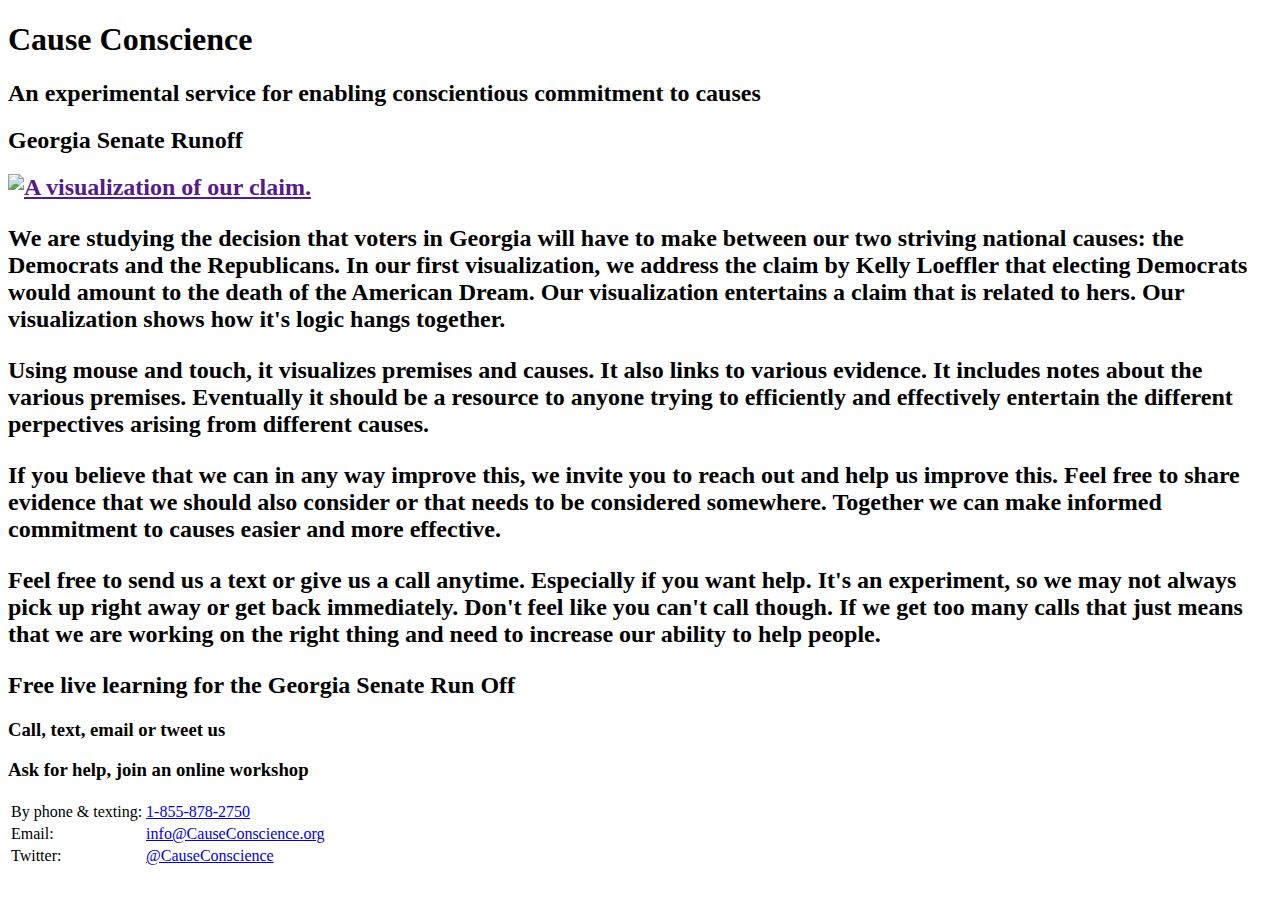
==== public/index.html @ 08302c4e "Includes homepage" ====
<!DOCTYPE html>

<html>
    <head>
        <link rel='stylesheet' href='./homepage.css' />
    </head>

    <body>
        <div class='content'>
        <h1>Cause Conscience</h1>

        <div class='tagline'>
            <h2>An <span class='experimental'>experimental</span> service for enabling conscientious commitment to causes</h2>
        </div>
        <div class='runoff'>
            <h2>Georgia Senate Runoff<h2>
            <div class='runoff__purpose'>
                <a href=""><img src="interactive-visualization.jpg" alt="A visualization of our claim." /></a>
                <p>We are studying the decision that voters in Georgia will have to make between our two striving national causes: the Democrats and the Republicans. In our first visualization, we address the claim by Kelly Loeffler that electing Democrats would amount to the death of the American Dream. Our visualization entertains a claim that is related to hers. Our visualization shows how it's logic hangs together.</p>
                <p>Using mouse and touch, it visualizes premises and causes. It also links to various evidence. It includes notes about the various premises. Eventually it should be a resource to anyone trying to efficiently and effectively entertain the different perpectives arising from different causes.</p>
                <p>If you believe that we can in any way improve this, we invite you to reach out and help us improve this. Feel free to share evidence that we should also consider or that needs to be considered somewhere. Together we can make informed commitment to causes easier and more effective.</p>
                <p>Feel free to send us a text or give us a call anytime. Especially if you want help. It's an experiment, so we may not always pick up right away or get back immediately. Don't feel like you can't call though. If we get too many calls that just means that we are working on the right thing and need to increase our ability to help people.</p>
            </div>
        </div>
        </div>

        <footer class="contact">
            <h2><span class='experimental'>Free live learning</span> for the Georgia Senate Run Off</h2>
            <h3>Call, text, email or tweet us</h3>
            <h3 class="activities">Ask for help, join an online workshop</h3>

            <table>
                <tbody>
                    <tr>
                        <td>By phone & texting: </td>
                        <td><a href="tel:855-878-2750">1-855-878-2750</a></td>
                    </tr>
                    <tr>
                        <td>Email: </td><td><a href="mailto: info@CauseConscience.org">info@CauseConscience.org</a></td>
                    </tr>
                    <tr>
                        <td>Twitter: </td><td><a href="https://twitter.com/CauseConscience">@CauseConscience</a></td>
                    </tr>
                </tbody>
            </table>
        </footer>
    </body>
</html>
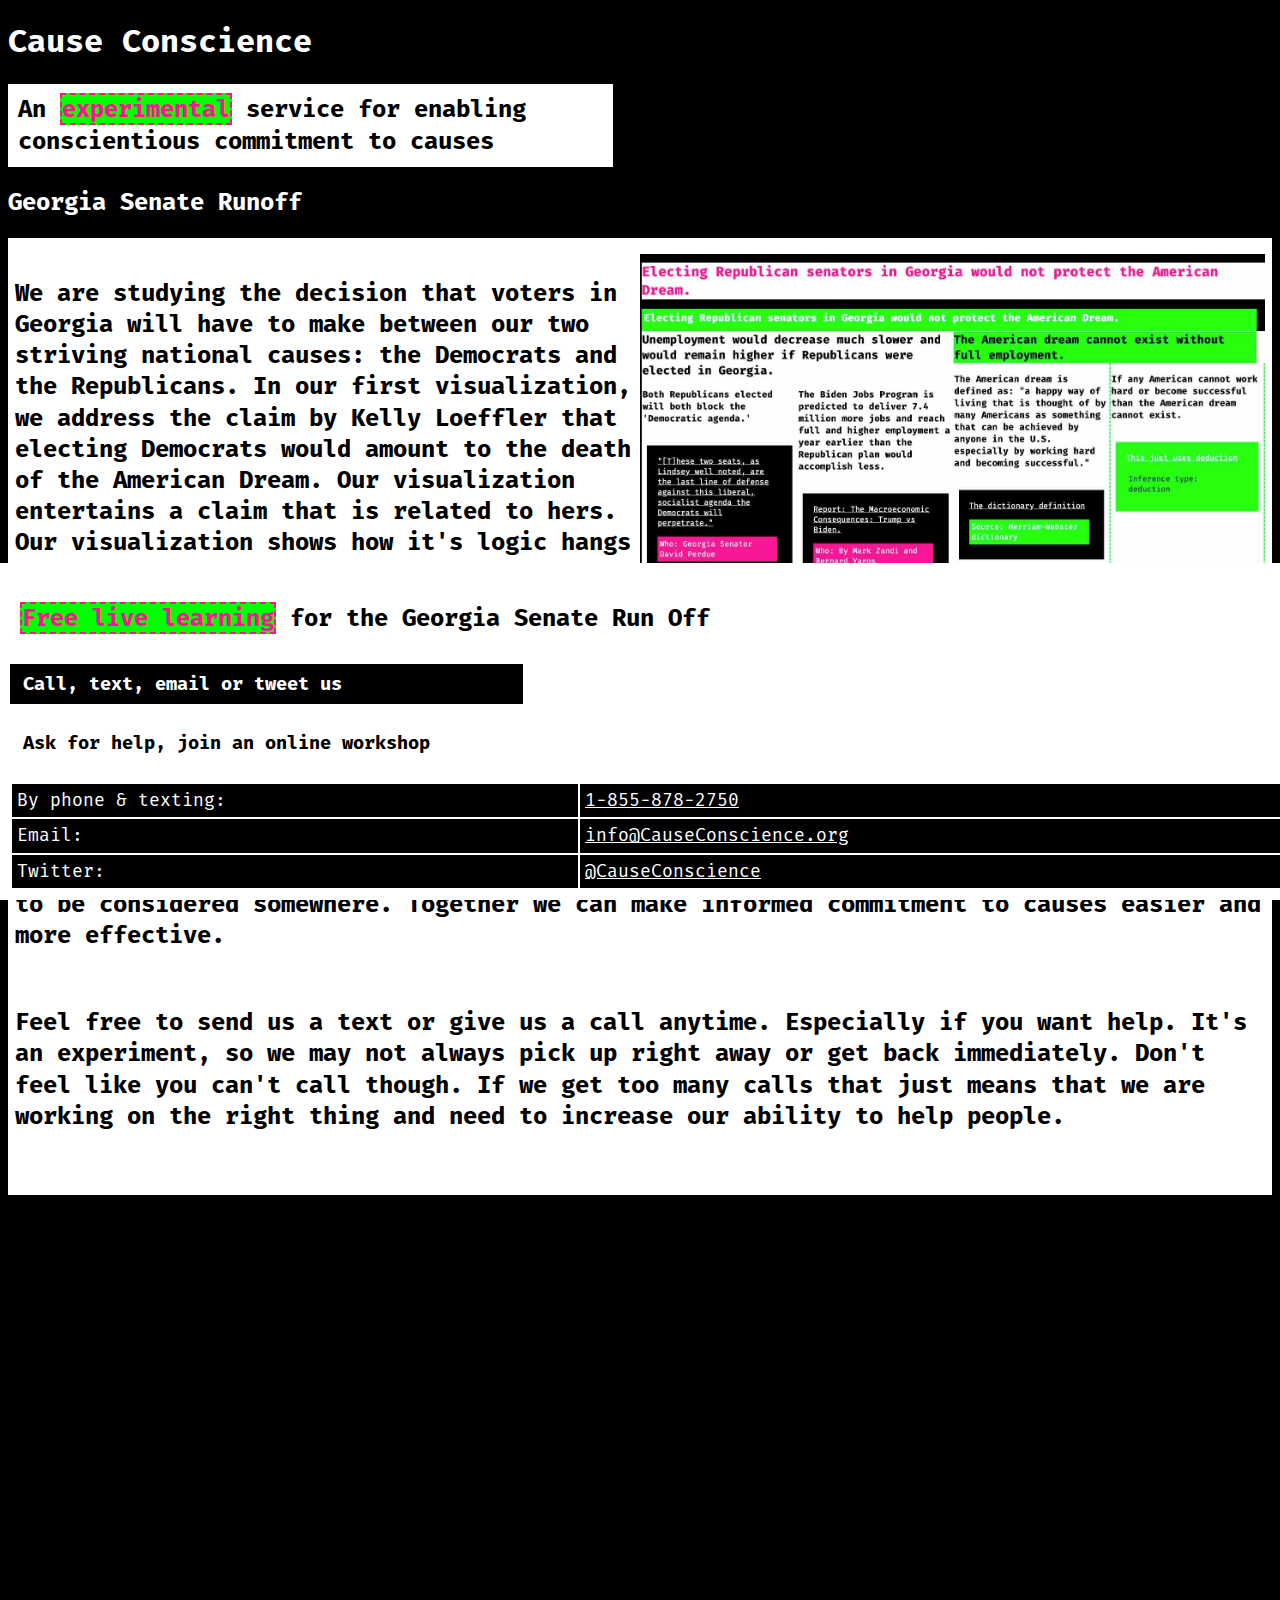
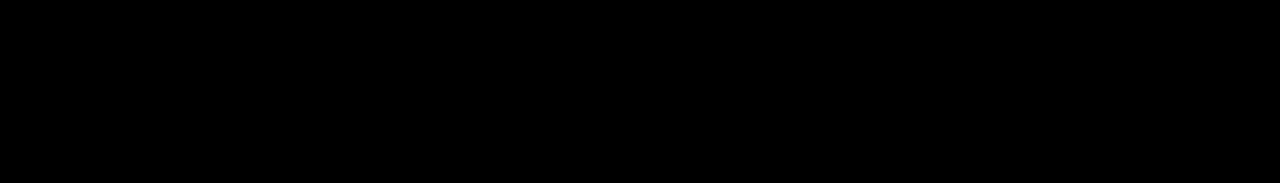
==== commit 02417c76: "Corrects link" ====
--- a/public/index.html
+++ b/public/index.html
@@ -2,7 +2,7 @@
 
 <html>
     <head>
-        <link rel='stylesheet' href='./homepage.css' />
+        <link rel='stylesheet' href='./index.css' />
     </head>
 
     <body>
@@ -15,7 +15,7 @@
         <div class='runoff'>
             <h2>Georgia Senate Runoff<h2>
             <div class='runoff__purpose'>
-                <a href=""><img src="interactive-visualization.jpg" alt="A visualization of our claim." /></a>
+                <a href="causes/georgia-senate-runoffs-2021/arguments/electing-republican-senators-in-georgia-would-not-protect-the-american-dream-1/index.html"><img src="interactive-visualization.jpg" alt="A visualization of our claim." /></a>
                 <p>We are studying the decision that voters in Georgia will have to make between our two striving national causes: the Democrats and the Republicans. In our first visualization, we address the claim by Kelly Loeffler that electing Democrats would amount to the death of the American Dream. Our visualization entertains a claim that is related to hers. Our visualization shows how it's logic hangs together.</p>
                 <p>Using mouse and touch, it visualizes premises and causes. It also links to various evidence. It includes notes about the various premises. Eventually it should be a resource to anyone trying to efficiently and effectively entertain the different perpectives arising from different causes.</p>
                 <p>If you believe that we can in any way improve this, we invite you to reach out and help us improve this. Feel free to share evidence that we should also consider or that needs to be considered somewhere. Together we can make informed commitment to causes easier and more effective.</p>
--- a/public/index.css
+++ b/public/index.css
@@ -0,0 +1,118 @@
+@font-face {
+    font-family: 'FiraMono';
+    src: url('type/FiraMono-Bold.otf') format('opentype');
+    font-weight: bold;
+    font-style: normal;
+}
+@font-face {
+    font-family: 'FiraMono';
+    src: url('type/FiraMono-Medium.otf') format('opentype');
+    font-weight: medium;
+    font-style: normal;
+}
+@font-face {
+    font-family: 'FiraMono';
+    src: url('type/FiraMono-Regular.otf') format('opentype');
+    font-weight: regular;
+    font-style: normal;
+}
+
+body {
+    background-color: black;
+    color: white;
+    font-family: 'FiraMono', monospace;
+    box-sizing: border-box;
+    line-height: 1.3;
+
+}
+
+.content {
+    padding-bottom: 35rem;
+
+}
+
+.tagline h2 {
+    background-color: white;
+    color: black;
+    max-width: 585px;
+    padding: 10px;
+
+}
+
+.experimental {
+    background-color: lime;
+    border: 2px deeppink dashed;
+    color: deeppink;
+
+}
+
+.contact {
+    position: fixed;
+    left: 0;
+    bottom: 0;
+    background-color: white;
+    color: black;
+    display: block;
+    padding: 10px;
+    width: 100%;
+    z-index: 3;
+}
+
+.contact h2 {
+    padding: 10px;
+}
+.contact > h3 {
+    background-color: black;
+    padding-top: 8px;
+    padding-left: 13px;
+    color: white;
+    max-width: 500px;
+    height: 2rem;
+}
+
+h3.activities {
+    background-color: white;
+    color: black;
+}
+
+img {
+    float: right;
+    width: 50%;
+}
+
+table {
+    font-size: 18px;
+    width: 100%;
+
+}
+table td {
+    padding: 5px;
+    background-color: black;
+    color: white;
+    font-size: 30px;
+}
+
+table td a {
+    color: white;
+
+}
+
+.runoff__purpose {
+
+    background-color: white;
+    color: black;
+    padding: 7px;
+    padding-top: 1rem;
+}
+
+.runoff__purpose p {
+    padding-bottom: 2rem;
+
+}
+
+@media only screen and (min-device-width: 768px) {
+    table td {
+        font-size: 18px;
+    }
+
+}
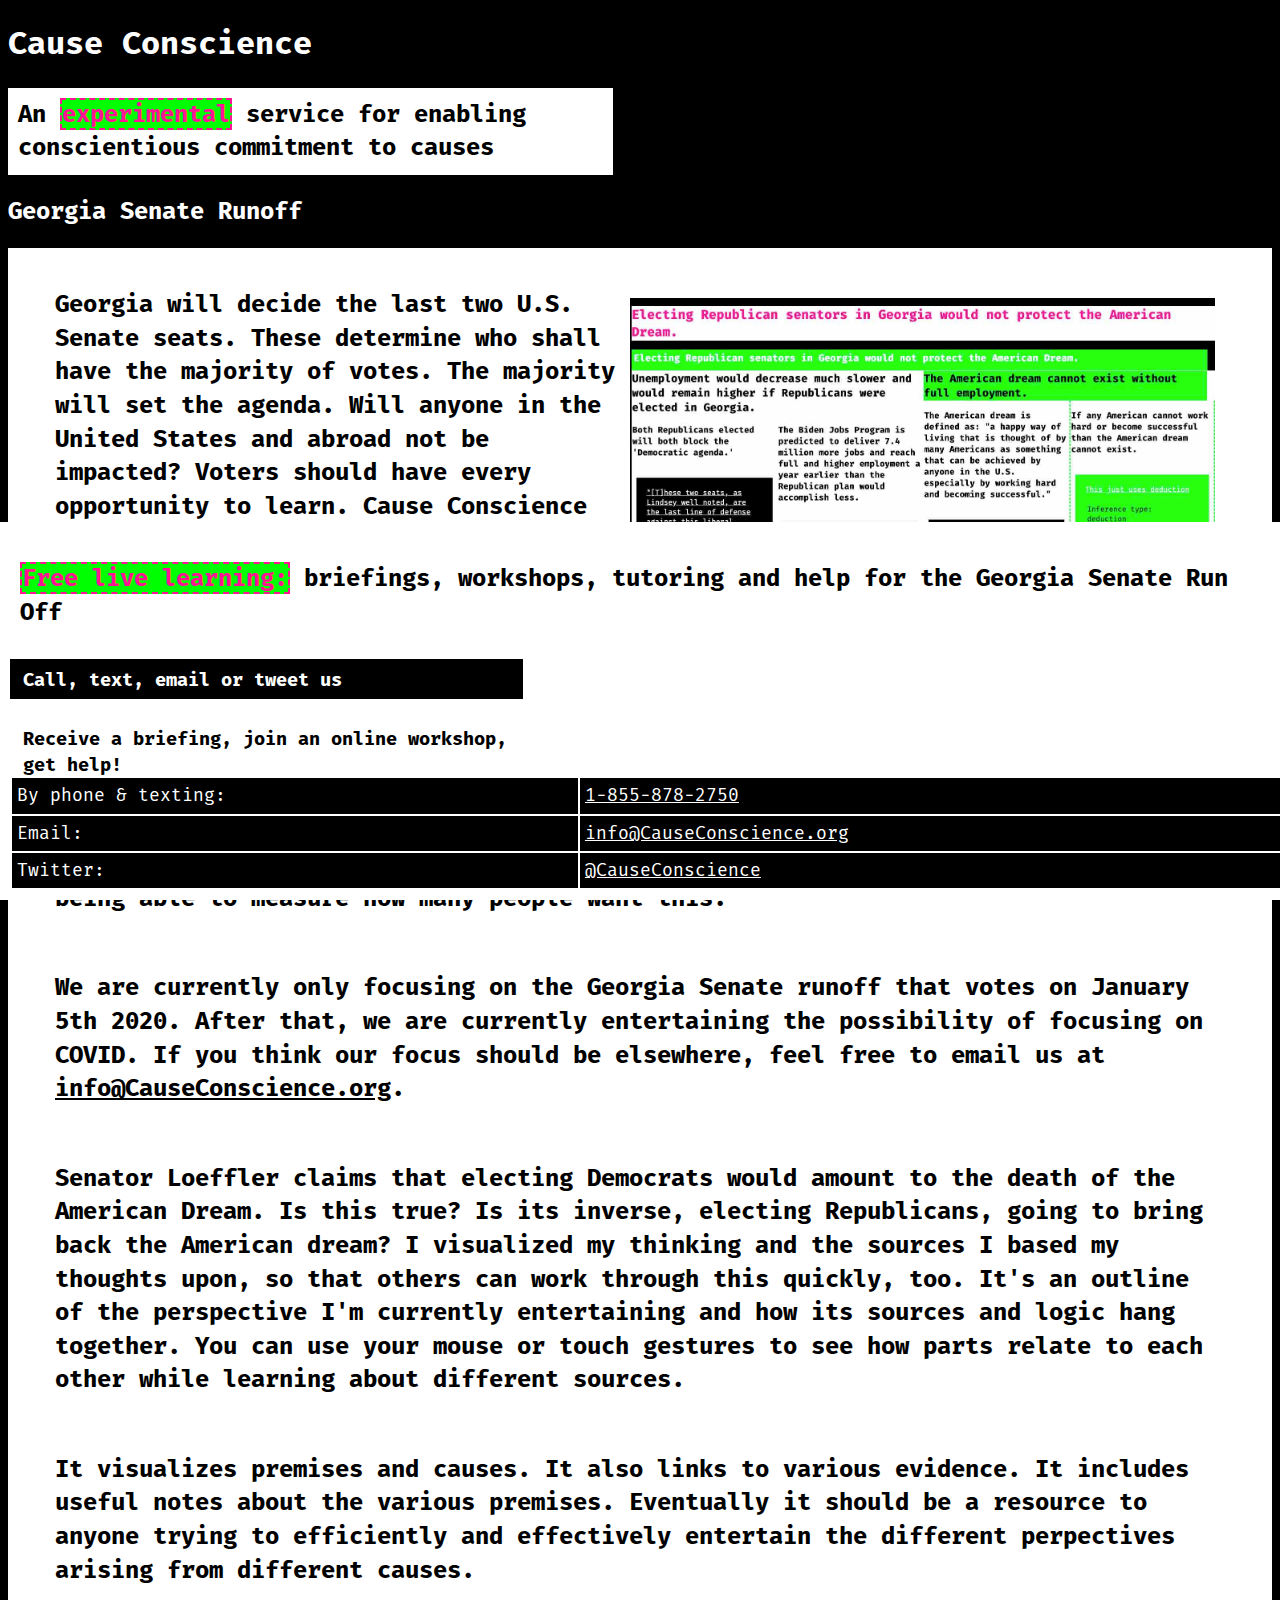
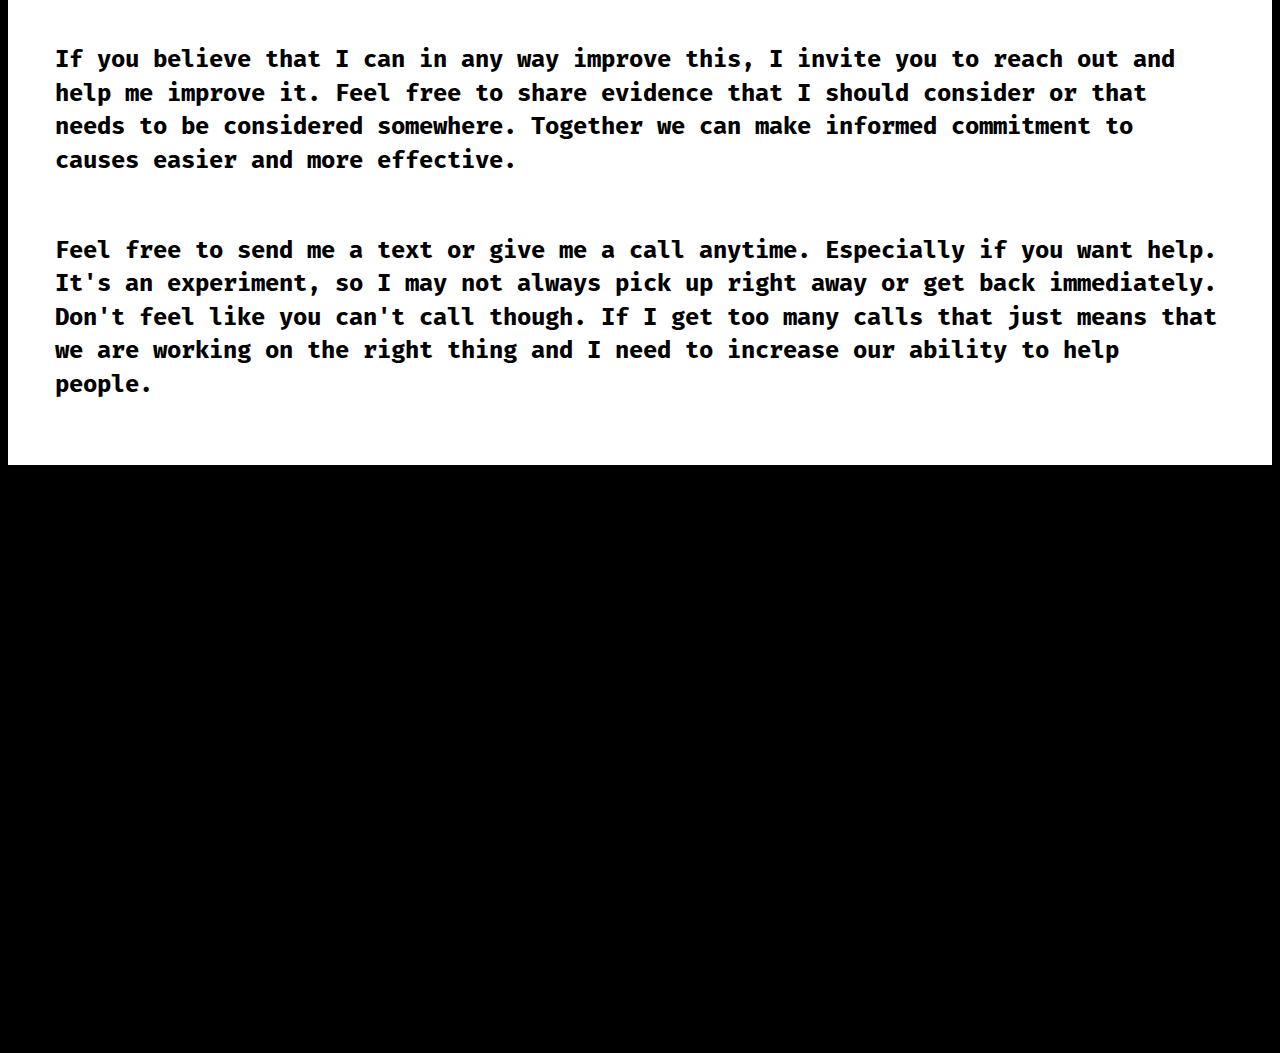
==== commit c22845f5: "Includes almost enough to launch with." ====
--- a/public/index.html
+++ b/public/index.html
@@ -15,19 +15,26 @@
         <div class='runoff'>
             <h2>Georgia Senate Runoff<h2>
             <div class='runoff__purpose'>
-                <a href="causes/georgia-senate-runoffs-2021/arguments/electing-republican-senators-in-georgia-would-not-protect-the-american-dream-1/index.html"><img src="interactive-visualization.jpg" alt="A visualization of our claim." /></a>
-                <p>We are studying the decision that voters in Georgia will have to make between our two striving national causes: the Democrats and the Republicans. In our first visualization, we address the claim by Kelly Loeffler that electing Democrats would amount to the death of the American Dream. Our visualization entertains a claim that is related to hers. Our visualization shows how it's logic hangs together.</p>
-                <p>Using mouse and touch, it visualizes premises and causes. It also links to various evidence. It includes notes about the various premises. Eventually it should be a resource to anyone trying to efficiently and effectively entertain the different perpectives arising from different causes.</p>
-                <p>If you believe that we can in any way improve this, we invite you to reach out and help us improve this. Feel free to share evidence that we should also consider or that needs to be considered somewhere. Together we can make informed commitment to causes easier and more effective.</p>
-                <p>Feel free to send us a text or give us a call anytime. Especially if you want help. It's an experiment, so we may not always pick up right away or get back immediately. Don't feel like you can't call though. If we get too many calls that just means that we are working on the right thing and need to increase our ability to help people.</p>
+                <a href="causes/georgia-senate-runoffs-2021/arguments/electing-republican-senators-in-georgia-would-not-protect-the-american-dream-1/index.html">
+                    <figure>
+                        <img src="interactive-visualization.jpg" alt="A visualization of my claim." />
+                        <figcaption><span class="neon">Link:</span> how I explored that Electing Republican senators in Georgia would not protect the American Dream.</figcaption>
+                </a>
+                <p>Georgia will decide the last two U.S. Senate seats. These determine who shall have the majority of votes. The majority will set the agenda. Will anyone in the United States and abroad not be impacted? Voters should have every opportunity to learn. Cause Conscience is here to help.</p>
+                <p>Cause Conscience is an experimental learning service for help with committing to conscientious causes as quickly as I am able to help you. I have no idea how many calls, emails or requests of any kind I shall receive, but I encourage you to reach out if you'd like help. Right now I have capacity for more. Even if I got too many calls, that would mean that a lot of people want help. It would help me plan for the future being able to measure how many people want this.</p>
+                <p>We are currently only focusing on the Georgia Senate runoff that votes on January 5th 2020. After that, we are currently entertaining the possibility of focusing on COVID. If you think our focus should be elsewhere, feel free to email us at <a class="solo-email" href="mailto: info@CauseConscience.org">info@CauseConscience.org</a>.</p>
+                <p>Senator Loeffler claims that electing Democrats would amount to the death of the American Dream. Is this true? Is its inverse, electing Republicans, going to bring back the American dream? I visualized my thinking and the sources I based my thoughts upon, so that others can work through this quickly, too. It's an outline of the perspective I'm currently entertaining and how its sources and logic hang together. You can use your mouse or touch gestures to see how parts relate to each other while learning about different sources.</p>
+                <p>It visualizes premises and causes. It also links to various evidence. It includes useful notes about the various premises. Eventually it should be a resource to anyone trying to efficiently and effectively entertain the different perpectives arising from different causes.</p>
+                <p>If you believe that I can in any way improve this, I invite you to reach out and help me improve it. Feel free to share evidence that I should consider or that needs to be considered somewhere. Together we can make informed commitment to causes easier and more effective.</p>
+                <p>Feel free to send me a text or give me a call anytime. Especially if you want help. It's an experiment, so I may not always pick up right away or get back immediately. Don't feel like you can't call though. If I get too many calls that just means that we are working on the right thing and I need to increase our ability to help people.</p>
             </div>
         </div>
         </div>
 
         <footer class="contact">
-            <h2><span class='experimental'>Free live learning</span> for the Georgia Senate Run Off</h2>
+            <h2><span class='experimental'>Free live learning:</span> briefings, workshops, tutoring and help for the Georgia Senate Run Off</h2>
             <h3>Call, text, email or tweet us</h3>
-            <h3 class="activities">Ask for help, join an online workshop</h3>
+            <h3 class="activities">Receive a briefing, join an online workshop, get help!</h3>
 
             <table>
                 <tbody>
--- a/public/index.css
+++ b/public/index.css
@@ -22,7 +22,7 @@
     color: white;
     font-family: 'FiraMono', monospace;
     box-sizing: border-box;
-    line-height: 1.3;
+    line-height: 1.4;
 
 }
 
@@ -45,6 +45,25 @@
     color: deeppink;
 
 }
+
+.solo-email:link {
+    color: black;
+
+}
+
+.solo-email:visited {
+    color: black;
+
+}
+.solo-email:hover {
+    color: lightgrey;
+
+}
+.solo-email:active {
+    color: black;
+
+}
+
 
 .contact {
     position: fixed;
@@ -75,9 +94,34 @@
     color: black;
 }
 
-img {
+img, figure figcaption {
     float: right;
+    padding: 10px;
     width: 50%;
+}
+
+figcaption {
+    background-color: black;
+
+}
+
+a:link {
+    color: white;
+
+}
+
+a:visited {
+    color: white;
+}
+
+
+
+a:hover {
+    color: deeppink;
+}
+a:active {
+    color: white;
+
 }
 
 table {
@@ -110,6 +154,34 @@
 
 }
 
+.neon {
+
+    color: white;
+    animation: neon .08s ease-in-out infinite alternate;
+
+
+}
+@keyframes neon {
+  from {
+    text-shadow:
+    0 0 6px rgba(202,228,225,0.92),
+    0 0 30px rgba(202,228,225,0.34),
+    0 0 12px rgba(30,132,242,0.52),
+    0 0 21px rgba(30,132,242,0.92),
+    0 0 34px rgba(30,132,242,0.78),
+    0 0 54px rgba(30,132,242,0.92);
+  }
+  to {
+    text-shadow:
+    0 0 6px rgba(202,228,225,0.98),
+    0 0 30px rgba(202,228,225,0.42),
+    0 0 12px rgba(30,132,242,0.58),
+    0 0 22px rgba(30,132,242,0.84),
+    0 0 38px rgba(30,132,242,0.88),
+    0 0 60px rgba(30,132,242,1);
+  }
+}
+
 @media only screen and (min-device-width: 768px) {
     table td {
         font-size: 18px;
